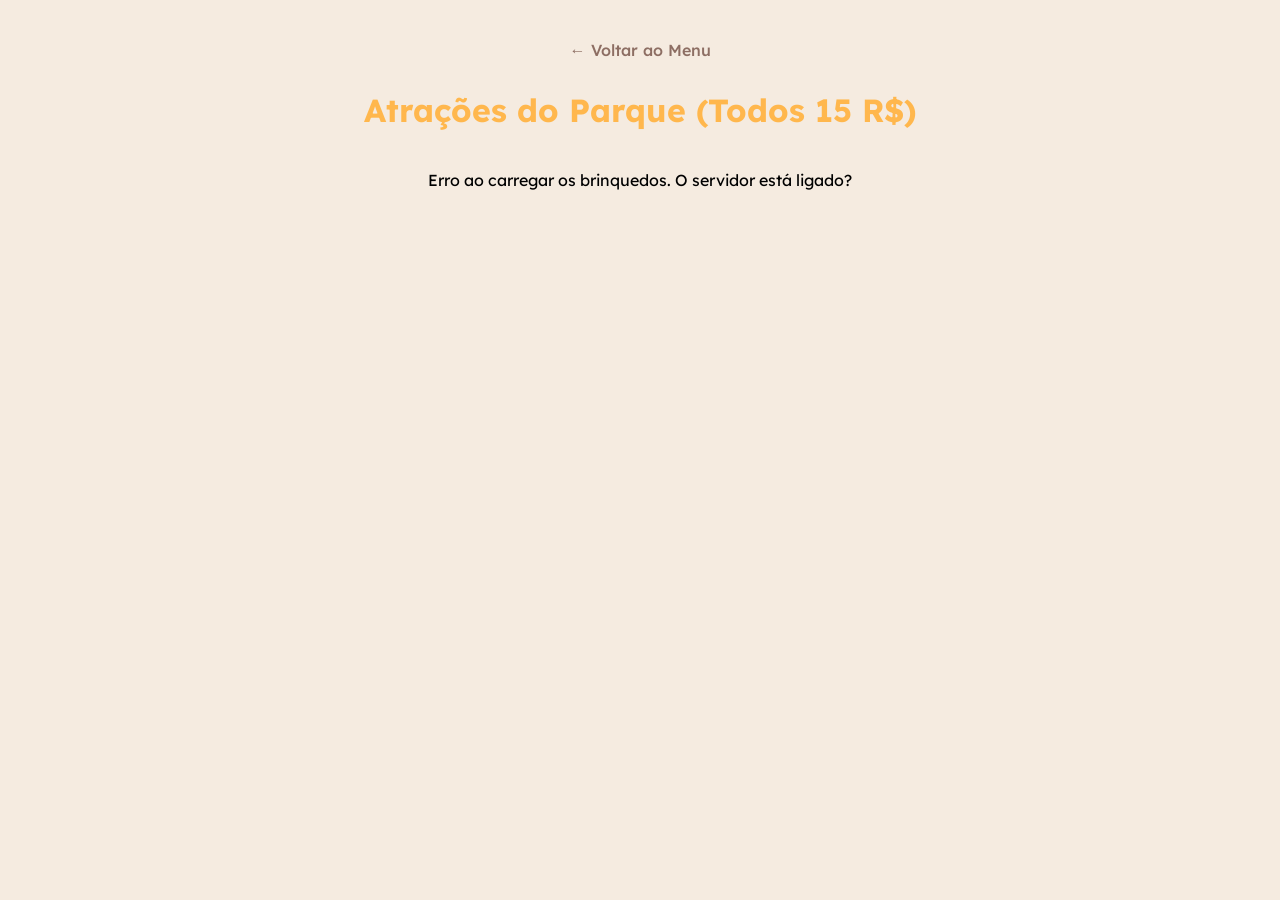
==== brinquedos.html @ fa232541 "Add files via upload" ====
<!DOCTYPE html>
<html lang="pt-br">
<head>
    <meta charset="UTF-8">
    <meta name="viewport" content="width=device-width, initial-scale=1.0">
    <title>Parque de Diversões | Arraiá</title>
    <link href="https://fonts.googleapis.com/css2?family=Lexend:wght@400;600&display=swap" rel="stylesheet">
    <link rel="stylesheet" href="/assets/css/style.css">
</head>
<body>

    <main class="menu-container">
        <header class="menu-header">
            <a href="menu.html" class="link-voltar">← Voltar ao Menu</a>
            <h1 class="titulo-sessao">Atrações do Parque (Todos 15 R$)</h1>
        </header>

        <div id="lista-brinquedos" class="menu-grid">
            <p>A carregar o parque...</p>
        </div>
    </main>

    <script>
        async function carregarBrinquedos() {
            const container = document.getElementById('lista-brinquedos');
            
            try {
                // Chama o seu backend
                const resposta = await fetch('http://localhost:3000/api/brinquedos');
                
                if (!resposta.ok) throw new Error("Erro ao ligar ao servidor");
                
                const dados = await resposta.json();
                container.innerHTML = ''; // Limpa o carregando

              dados.forEach(brinquedo => {
    container.innerHTML += `
        <div class="card-retangulo">
            <img src="${brinquedo.img || '/assets/images/default.png'}" alt="${brinquedo.nome}">
            <div class="card-overlay">
                <span>${brinquedo.nome}</span>
            </div>
        </div>
    `;
});
            } catch (erro) {
                console.error("Erro:", erro);
                container.innerHTML = "<p>Erro ao carregar os brinquedos. O servidor está ligado?</p>";
            }
        }

        window.onload = carregarBrinquedos;
    </script>
</body>
</html>
---- assets/css/style.css ----
* {
    margin: 0;
    padding: 0;
    box-sizing: border-box;
}

body {
    background-color: #F5EBE0;
    font-family: 'Lexend', sans-serif;
    min-height: 100vh; /* Garante que o fundo cubra tudo */
    display: flex;
    justify-content: center;
    align-items: flex-start; /* Alinha o conteúdo no topo para o scroll funcionar melhor */
    padding: 40px 20px;
    
    /* REMOVA o 'overflow: hidden' e adicione estes: */
    overflow-y: auto; 
    overflow-x: hidden; 
}

.menu-container {
    width: 100%;
    max-width: 800px;
    text-align: center;
    /* Adicione uma margem no final para o último show não ficar colado no fim da tela */
    margin-bottom: 50px; 
}

.logo-principal {
    width: 500px; /* Logo agora está bem grande */
    max-width: 95vw; /* Garante que não quebre no celular */
    height: auto;
    margin-bottom: 30px;
}

.texto-central p {
    font-size: 1.1rem;
    line-height: 1.6;
    font-weight: 300;
    margin-bottom: 40px;
    color: #5D5D5D;
}

.botao-avancar {
    display: inline-block;
    padding: 18px 70px;
    background-color: #FFF8D6; 
    color: #4A4A4A;
    text-decoration: none;
    font-weight: 500;
    font-size: 1.1rem;
    letter-spacing: 1px;
    border-radius: 35px;
    box-shadow: 0 4px 12px rgba(0,0,0,0.06);
    transition: all 0.3s ease;
}

.botao-avancar:hover {
    background-color: #FEF0B3;
    transform: translateY(-3px);
    box-shadow: 0 6px 15px rgba(0,0,0,0.1);
}
/* --- Estilos para a Tela de Login --- */

.logo-login {
    width: 250px; /* Logo um pouco menor para não empurrar o formulário para baixo */
    height: auto;
    margin-bottom: 20px;
}

.card-login {
    background-color: rgba(255, 255, 255, 0.4); /* Fundo branco bem translúcido */
    padding: 40px;
    border-radius: 20px;
    border: 1px solid #E8DFD5;
}

.card-login h2 {
    color: #FFB74D;
    font-weight: 700;
    margin-bottom: 5px;
}

.card-login p {
    font-size: 0.9rem;
    color: #888;
    margin-bottom: 30px;
}

/* Campos de entrada */
.campo {
    margin-bottom: 15px;
}

.campo input {
    width: 100%;
    padding: 15px;
    border-radius: 10px;
    border: 1px solid #DED4C9;
    background-color: #FFF;
    font-family: 'Lexend', sans-serif;
    font-size: 1rem;
    color: #555;
    outline: none;
    transition: border-color 0.3s;
}

.campo input:focus {
    border-color: #FFB74D; /* Realce em laranja suave ao clicar */
}

/* Botão de Login (seguindo o padrão do botão Avançar) */
.botao-login {
    width: 100%;
    padding: 15px;
    background-color: #FFF8D6;
    color: #4A4A4A;
    border: none;
    border-radius: 30px;
    font-family: 'Lexend', sans-serif;
    font-weight: 500;
    font-size: 1rem;
    cursor: pointer;
    box-shadow: 0 4px 10px rgba(0,0,0,0.05);
    transition: all 0.3s ease;
    margin-top: 10px;
}

.botao-login:hover {
    background-color: #FEF0B3;
    transform: translateY(-2px);
}

/* Links pequenos embaixo */
.links-extras {
    margin-top: 20px;
    font-size: 0.85rem;
}

.links-extras a {
    color: #FBC02D;
    text-decoration: none;
    font-weight: 500;
}

.links-extras a:hover {
    text-decoration: underline;
}
/* Detalhe opcional para destacar os títulos nas telas de formulário */
.card-login h2 {
    color: #FFB74D; /* Laranja pêssego suave */
    font-size: 1.8rem;
    margin-bottom: 10px;
}

/* Deixa o formulário um pouquinho mais largo se tiver muitos campos */
.card-login {
    min-width: 350px;
}
* {
    margin: 0;
    padding: 0;
    box-sizing: border-box;
}

body {
    background-color: #F5EBE0;
    font-family: 'Lexend', sans-serif;
    display: flex;
    justify-content: center;
    padding: 40px 20px;
}

.menu-container {
    width: 100%;
    max-width: 1000px;
    text-align: center;
}

.logo-topo {
    width: 280px;
    margin-bottom: 40px;
}

/* Grid Responsivo */
.menu-grid {
    display: grid;
    grid-template-columns: repeat(auto-fit, minmax(280px, 1fr));
    gap: 20px;
}

/* O Card Retangular */
.card-retangulo {
    position: relative;
    height: 180px; /* Altura do retângulo */
    border-radius: 15px;
    overflow: hidden; /* Corta a imagem para não sair do retângulo */
    display: block;
    text-decoration: none;
    transition: transform 0.3s ease;
    box-shadow: 0 4px 15px rgba(0,0,0,0.1);
}

.card-retangulo:hover {
    transform: scale(1.03);
}

/* A Imagem completa */
.card-retangulo img {
    width: 100%;
    height: 100%;
    object-fit: cover; /* Faz a imagem preencher o espaço sem distorcer */
    display: block;
}

/* Faixa de texto sobre a imagem */
.card-overlay {
    position: absolute;
    bottom: 0;
    left: 0;
    width: 100%;
    padding: 15px;
    background: linear-gradient(transparent, rgba(0,0,0,0.6)); /* Sombra para ler o texto */
    text-align: left;
}

.card-overlay span {
    color: #FFFFFF;
    font-weight: 600;
    font-size: 1.2rem;
    letter-spacing: 0.5px;
}

.menu-footer {
    margin-top: 50px;
}

.btn-voltar {
    text-decoration: none;
    color: #8D6E63;
    font-weight: 600;
    font-size: 0.9rem;
}
/* --- Estilos da Página de Shows --- */

.titulo-sessao {
    color: #FFB74D;
    margin: 20px 0 40px;
    font-size: 2rem;
}

.link-voltar {
    text-decoration: none;
    color: #8D6E63;
    font-weight: 500;
    display: inline-block;
    margin-bottom: 10px;
}

.lista-shows {
    display: flex;
    flex-direction: column;
    gap: 25px;
    max-width: 700px; /* Deixa a lista centralizada e elegante */
    margin: 0 auto;
}

.card-show {
    background-color: #FFFFFF;
    border-radius: 20px;
    overflow: hidden;
    display: flex; /* Alinha imagem na esquerda e texto na direita */
    box-shadow: 0 4px 15px rgba(0,0,0,0.05);
    text-align: left;
    border: 1px solid #F5EBE0;
}

.banner-show {
    position: relative;
    width: 200px;
    min-width: 200px;
    height: 150px;
}

.banner-show img {
    width: 100%;
    height: 100%;
    object-fit: cover;
}

/* Etiqueta de data sobre a imagem */
.data-tag {
    position: absolute;
    top: 10px;
    left: 10px;
    background-color: #FFB74D;
    color: white;
    padding: 5px 12px;
    border-radius: 8px;
    font-size: 0.8rem;
    font-weight: 600;
}

.info-show {
    padding: 20px;
    display: flex;
    flex-direction: column;
    justify-content: center;
}

.info-show h3 {
    color: #4A4A4A;
    margin-bottom: 5px;
}

.horario {
    color: #FBC02D;
    font-weight: 600;
    font-size: 0.9rem;
    margin-bottom: 10px;
}

.descricao {
    font-size: 0.9rem;
    color: #777;
    line-height: 1.4;
}

/* Responsividade: No celular, a imagem fica em cima do texto */
@media (max-width: 600px) {
    .card-show {
        flex-direction: column;
    }
    .banner-show {
        width: 100%;
        height: 180px;
    }
}
/* Efeito para quando passar o mouse no card do show */
.card-show {
    transition: transform 0.3s ease, box-shadow 0.3s ease;
    cursor: pointer;
}

.card-show:hover {
    transform: scale(1.02); /* Dá um leve zoom */
    box-shadow: 0 8px 25px rgba(0,0,0,0.1); /* Aumenta a sombra */
    border-color: #FFB74D; /* A borda fica levemente laranja */
}
/* --- Estilos de Compra de Ingresso --- */

.card-compra {
    background-color: white;
    padding: 30px;
    border-radius: 25px;
    box-shadow: 0 10px 30px rgba(0,0,0,0.05);
    max-width: 500px;
    margin: 0 auto;
    text-align: left;
}

.item-ingresso {
    display: flex;
    align-items: center;
    padding: 20px;
    border: 2px solid #F5EBE0;
    border-radius: 15px;
    margin-bottom: 15px;
    cursor: pointer;
    transition: all 0.2s ease;
}

/* Esconde o rádio padrão e estiliza o container */
.item-ingresso input[type="radio"] {
    width: 20px;
    height: 20px;
    margin-right: 15px;
    accent-color: #FFB74D;
}

.item-ingresso:hover {
    border-color: #FFB74D;
    background-color: #FFFAF0;
}

/* Estilo quando selecionado */
.item-ingresso:has(input:checked) {
    border-color: #FFB74D;
    background-color: #FFF8D6;
}

.ingresso-info {
    display: flex;
    flex-direction: column;
}

.ingresso-info .nome {
    font-weight: 700;
    font-size: 1.1rem;
    color: #4A4A4A;
}

.ingresso-info .detalhe {
    font-size: 0.85rem;
    color: #888;
    margin: 4px 0;
}

.ingresso-info .preco {
    font-weight: 700;
    color: #F57C00;
    font-size: 1.2rem;
}

/* Resumo e Botão */
.resumo-pagamento {
    margin-top: 30px;
    text-align: center;
    border-top: 1px dashed #DDD;
    padding-top: 20px;
}

.resumo-pagamento h3 {
    margin-bottom: 20px;
    color: #4A4A4A;
}

.botao-finalizar {
    width: 100%;
    padding: 18px;
    background-color: #FFB74D;
    color: white;
    border: none;
    border-radius: 35px;
    font-family: 'Lexend', sans-serif;
    font-weight: 700;
    font-size: 1.1rem;
    cursor: pointer;
    transition: transform 0.2s;
}

.botao-finalizar:hover {
    transform: scale(1.02);
    background-color: #F57C00;
}

.nota-seguranca {
    font-size: 0.75rem;
    color: #AAA;
    margin-top: 15px;
}
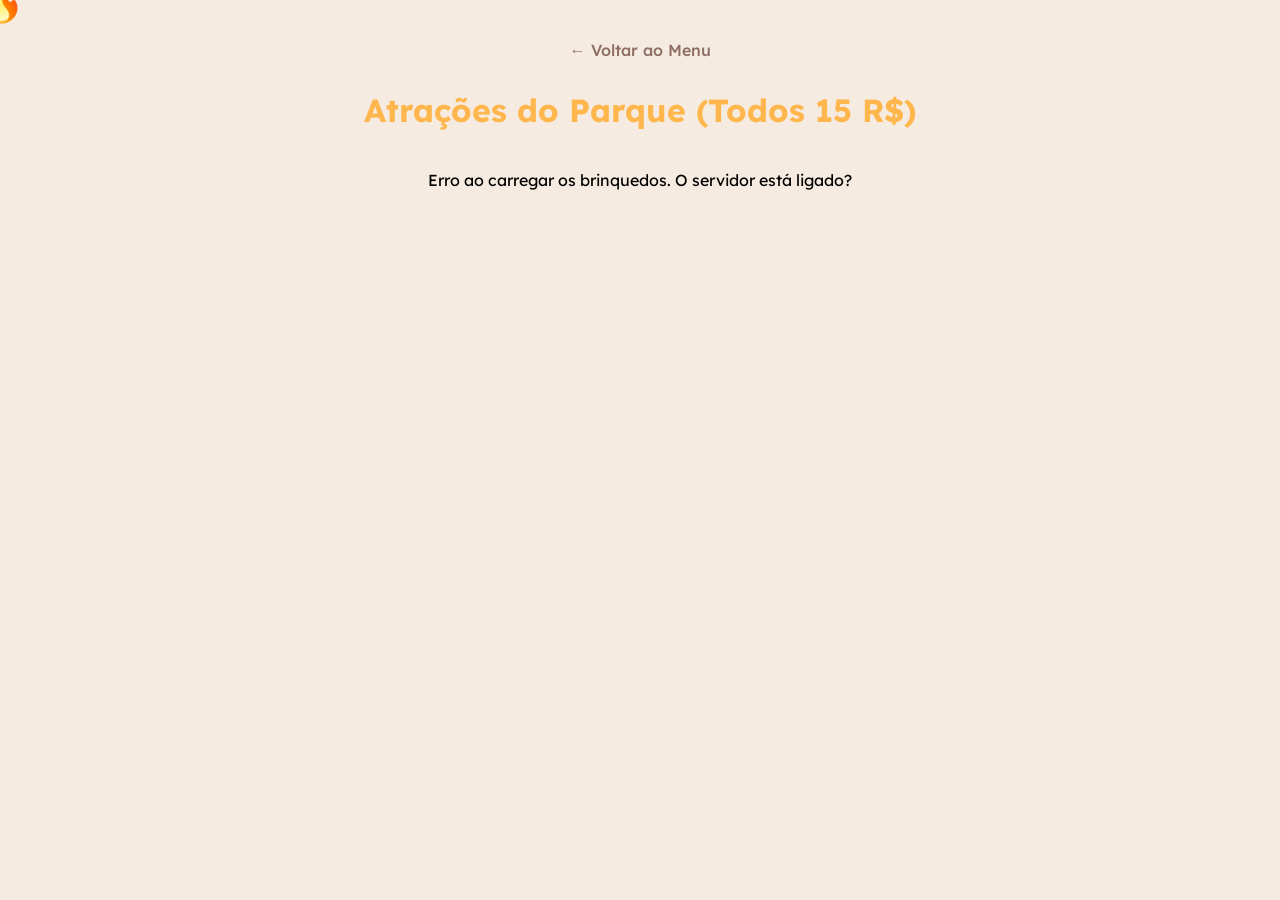
==== commit e2ef79b3: "Add files via upload" ====
--- a/brinquedos.html
+++ b/brinquedos.html
@@ -5,7 +5,7 @@
     <meta name="viewport" content="width=device-width, initial-scale=1.0">
     <title>Parque de Diversões | Arraiá</title>
     <link href="https://fonts.googleapis.com/css2?family=Lexend:wght@400;600&display=swap" rel="stylesheet">
-    <link rel="stylesheet" href="/assets/css/style.css">
+    <link rel="stylesheet" href="assets/css/style.css">
 </head>
 <body>
 
@@ -51,5 +51,44 @@
 
         window.onload = carregarBrinquedos;
     </script>
+    <div id="cursor-fogueira">🔥</div>
+
+<style>
+    /* 1. Esconde a seta do mouse em tudo */
+    html, body, a, button, input, textarea {
+        cursor: none !important;
+    }
+
+    /* 2. Estilo da fogueira */
+    #cursor-fogueira {
+        position: fixed;
+        top: 0;
+        left: 0;
+        font-size: 40px; /* Tamanho da fogueira */
+        pointer-events: none; /* Deixa clicar nos botões por trás */
+        z-index: 999999;
+        transform: translate(-50%, -50%); /* Centraliza no mouse */
+        user-select: none;
+        line-height: 1;
+    }
+</style>
+
+<script>
+    const fogueira = document.getElementById('cursor-fogueira');
+
+    // Segue o mouse em tempo real
+    document.addEventListener('mousemove', (e) => {
+        fogueira.style.transform = `translate(${e.clientX}px, ${e.clientY}px) translate(-50%, -50%)`;
+    });
+
+    // Se o mouse sair da tela, ela some para não ficar travada no canto
+    document.addEventListener('mouseleave', () => {
+        fogueira.style.display = 'none';
+    });
+    
+    document.addEventListener('mouseenter', () => {
+        fogueira.style.display = 'block';
+    });
+</script>
 </body>
 </html>
